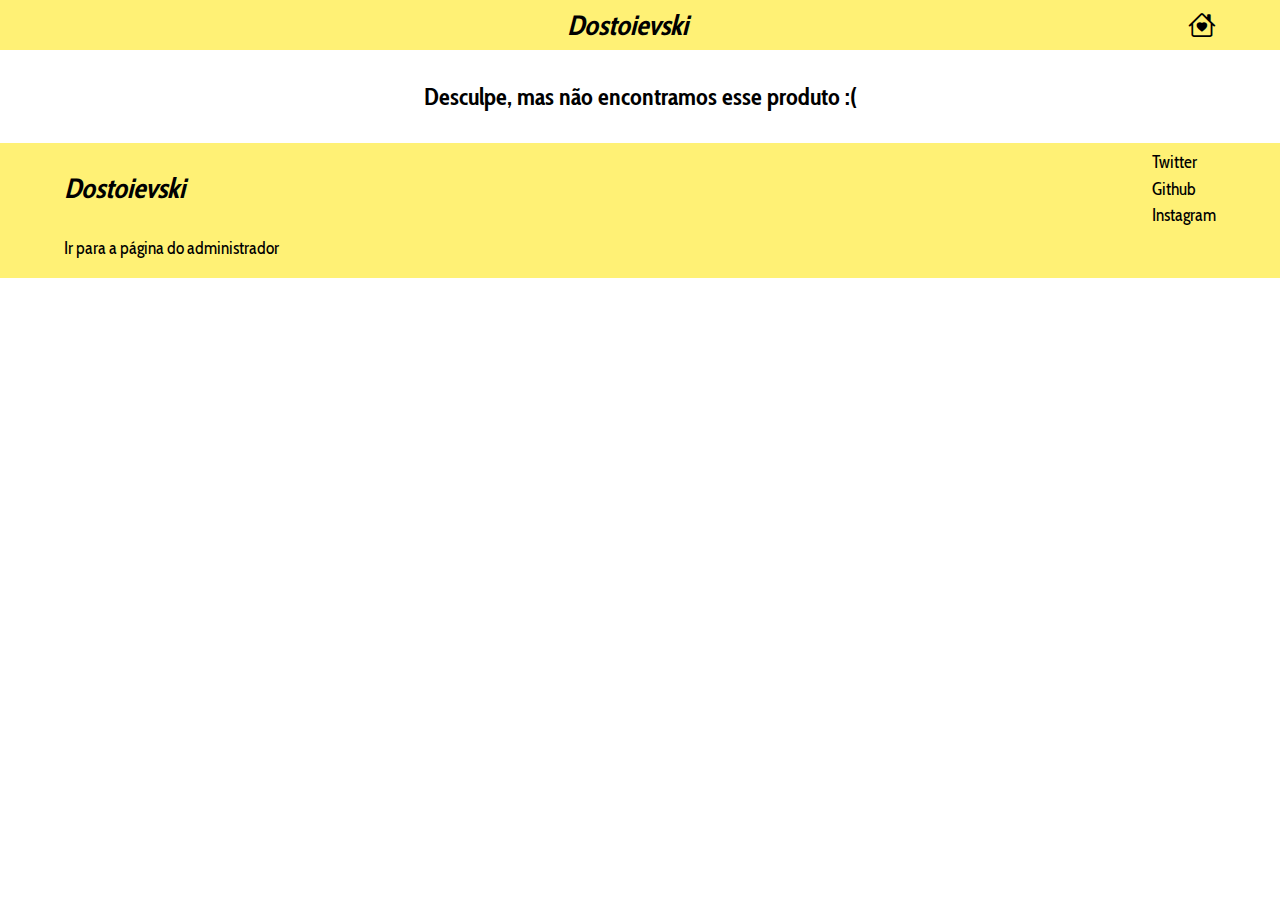
==== produto.html @ 881b3dfc "mudança de pasta" ====
<!DOCTYPE html>
<html lang="en">
<head>
    <meta charset="UTF-8">
    <meta http-equiv="X-UA-Compatible" content="IE=edge">
    <meta name="viewport" content="width=device-width, initial-scale=1.0">
    <!-- CSS -->
    <link rel="stylesheet" href="style/home.css">
    <link rel="stylesheet" href="style/base.css">
    <!-- FAVICON -->
    <link rel="icon" href="favicon.svg" type="image/x-icon">
    <title>Produto</title>
</head>
<body>
    <nav class="nav">
        <div class="nav-container">
            <div class="hidden"> .  </div>
            <a href="index.html"> <h1 class="logo">  Dostoievski  </h1></a>
            <a href="index.html"> <h1 class="clicavel"> <i class="bi bi-house-heart"></i> </h1></a>
        </div>
    </nav>

    <main id="produto">

    </main>

    <footer class="rodape">
        <div class="rodape-container">
            <div>
                <h1 class="logo"> Dostoievski </h1>
            </div>
            <div class="redes-sociais">
                <a href="">Twitter</a>
                <a href="">Github</a>
                <a href="">Instagram</a>
            </div>
        </div>
        <div class="rodape-admin">
            <a href="api/index.php">Ir para a página do administrador</a>
        </div>
    </footer>


    <script src="script/produto.js"></script>
</body>
</html>
---- style/home.css ----
/************** BARRA DE PESQUISA ******************/
.search-bar {
    width: 95%;
    margin: 1em auto 0;
    background-color: var(--primaria);
    border-radius: 0.5em;

    z-index: 10;
    position: absolute;
    opacity: 0;
    transform: translateY(-200%);
    transition: all 0.25s;
}
.search-bar.active {
    position: relative;
    transform: translateY(0);
    opacity: 1;
}

.search-container {
    padding: 1em;
    gap: 1em;
    display: flex;
    flex-direction: column-reverse;
    width: fit-content;
    margin: 0 auto;
    text-align: center;
}
.chip {
    display: flex;
    justify-content: space-between;
    gap: 1em;

}
@media screen and (min-width: 870px) {
    .search-container {
        padding: 1em;
        display: flex;
        flex-direction: row;
        justify-content: space-between;
        width: auto;
    }
}

/************** PRODUTOS ******************/
.produtos {
    width: 90%;
    margin: 2em auto;
    display: grid;
    grid-template-columns: repeat(auto-fit, minmax(20rem ,1fr));
    column-gap: 2em;
    row-gap: 2em;
}
.produto-imagem {
    width: 18rem;
    height: 16rem;
    overflow: hidden;
    border-radius: 0.25em;
}
.produtos > div {
    display: flex;
    flex-direction: column;
    align-items: center;
    gap: 1em;
    padding: 1em;
    background-color: var(--primaria);
    border-radius: 0.5em;
}
.buy-button {
    background-color: var(--terciaria);
    padding: 0.5em 0.75em;
    border-radius: 0.25em;
    transform: scale(1);
    transition: all 0.2s ease-in;
}
.buy-button:hover{
    background-color: var(--terciaria-hover);
    transform: scale(1.1);
}

/************** TESTEMUNHOS ******************/
.imagem-testemunho{
    width: 100px;
    height: 100px;
    border-radius: 100%;
    overflow: hidden;
}
.testemunho{
    width: 90%;
    margin: 2em auto;
    padding: 1em;
    border-radius: 0.5em;
    background-color: var(--primaria);

    display: flex;
    flex-direction: column;
    align-items: center;
    text-align: center;
}
@media screen and (min-width: 870px) {
    .testemunho{
        display: grid;
        grid-template-columns: 125px auto;
        text-align: start;
    }
}

/********* PAGINA PRODUTO **********/
#produto {
    width: 90%;
    margin: 2em auto;
}
#produto > div,
.produto-descricao{
    display: flex;
    flex-direction: column;
    gap: 1em;
    align-items: center;
}
.produto-imagem {
    width: 18rem;
    height: 16rem;
    overflow: hidden;
    border-radius: 0.25em;
}
@media screen and (min-width: 870px) {
    #produto > div {
        flex-direction: row;
        justify-content: center;
    }
    .produto-descricao{
        width: fit-content;
        flex-direction: column;
        gap: 1em;
        align-items: flex-start;
        margin-left: 4em;
    }
}
---- style/base.css ----
/* BASE */
@import url('https://fonts.googleapis.com/css2?family=Cabin+Condensed:wght@400;500;600;700&display=swap');
@import url("https://cdn.jsdelivr.net/npm/bootstrap-icons@1.8.3/font/bootstrap-icons.css");

:root {
    --font-color: #000;
    --background-color: #FFF;
    --primaria: #FFF175; /*e6e6e6*/
    --secundaria: #FFAA5B; /*D9D9D9*/
    --terciaria: #FF5151;
    --terciaria-hover: #ff7a7a;
}
* {
    padding: 0;
    margin: 0;
}
body {
    font-family: 'Cabin Condensed', sans-serif;
    color: var(--font-color);
    background-color: var(--background-color);
    overflow-x: hidden;
}
html {
    scroll-behavior: smooth;
}
/*CLASSES GERAIS*/
.hidden {
    visibility: hidden;
}
a{
    color: var(--font-color);
    text-decoration: none;
}
h1 {
    font-size: 1.75rem;
}
a, p {
    font-size: 1.1rem;
}
.logo {
    font-style: italic;
}
.italico {
    font-style: italic;
}
.clicavel{
    cursor: pointer;
}
.container-imagem > img{
    width: 100%;
    height: 100%;
    object-fit: cover;
}

/************** NAV BAR ******************/
.nav {
    background-color: var(--primaria);
    width: 100%;
    padding: 0.5em 0em;
    position: relative;
    z-index: 100;
}
.nav-container {
    width: 90%;
    margin: 0 auto;
    display: flex;
    align-items: center;
    justify-content: space-between;
}


/************** RODAPE ******************/
.rodape {
    margin-top: 1em;
    background-color: var(--primaria);
    width: 100%;
    padding: 0.5em 0em;
}
.rodape-container {
    width: 90%;
    margin: 0 auto;
    display: flex;
    flex-direction: column;
    gap: 1em;
    align-items: center;
    justify-content: space-between;
}
.redes-sociais {
    display: flex;
    flex-direction: column;
    gap: 0.35em;
}
.rodape-admin {
    padding: 0.75em 0;
    width: 100%;
    text-align: center;
}
@media screen and (min-width: 870px) {
    .rodape-container {
        width: 90%;
        margin: 0 auto;
        display: flex;
        align-items: center;
        flex-direction: row;
    }
    .rodape-admin {
        padding: 0.75em 0;
        width: 90%;
        margin: 0 auto;
        text-align: left;
    }
}
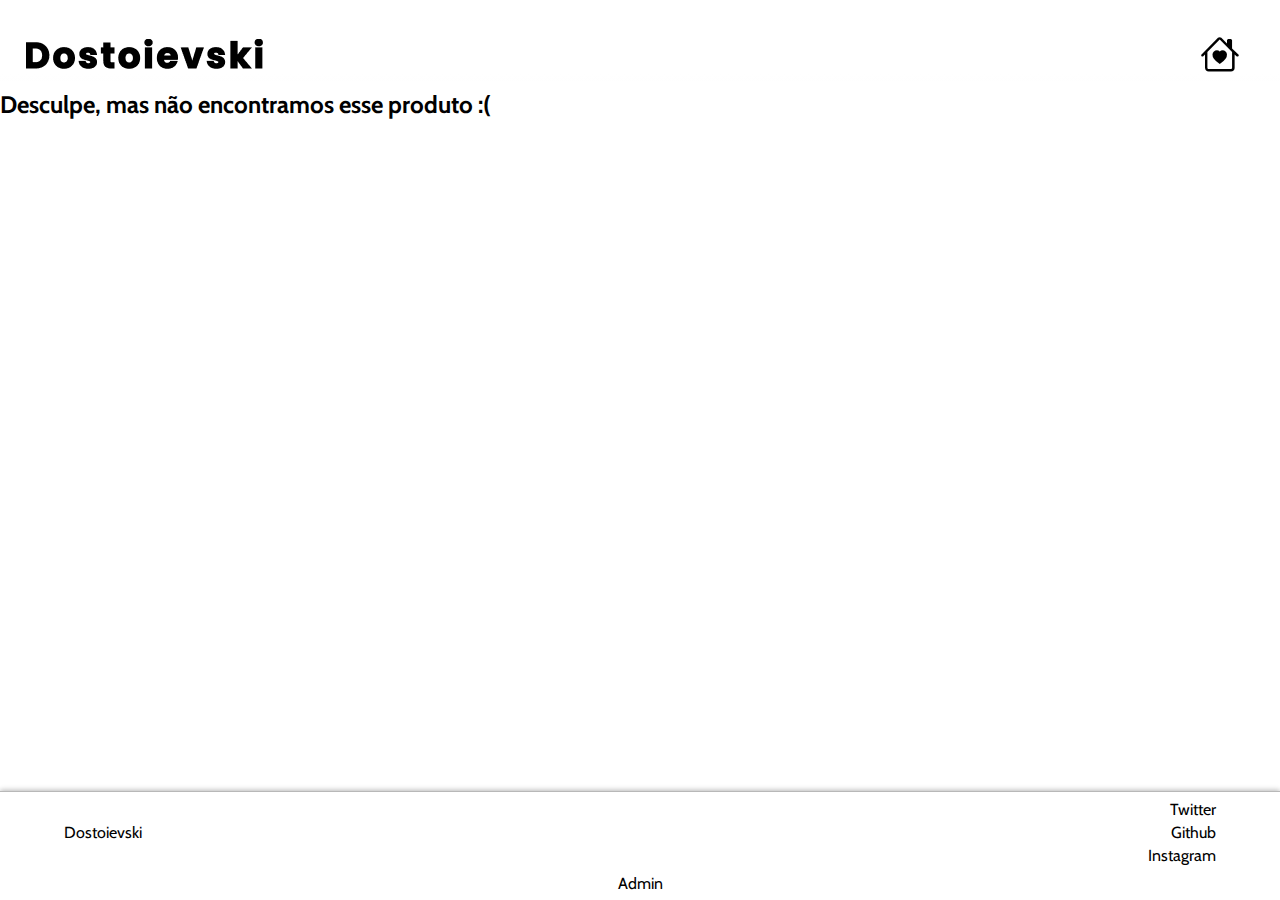
==== commit aab28c82: "Página do produto refeita" ====
--- a/produto.html
+++ b/produto.html
@@ -5,41 +5,52 @@
     <meta http-equiv="X-UA-Compatible" content="IE=edge">
     <meta name="viewport" content="width=device-width, initial-scale=1.0">
     <!-- CSS -->
-    <link rel="stylesheet" href="style/home.css">
     <link rel="stylesheet" href="style/base.css">
+    <link rel="stylesheet" href="style/produto.css">
     <!-- FAVICON -->
     <link rel="icon" href="favicon.svg" type="image/x-icon">
     <title>Produto</title>
 </head>
 <body>
-    <nav class="nav">
-        <div class="nav-container">
-            <div class="hidden"> .  </div>
-            <a href="index.html"> <h1 class="logo">  Dostoievski  </h1></a>
-            <a href="index.html"> <h1 class="clicavel"> <i class="bi bi-house-heart"></i> </h1></a>
-        </div>
+
+    <div class="modal" id="thanks-modal">
+        <h2>Obrigada pela sua compra!</h2>
+        <p>Seu pedido chegará em breve</p>
+        <p onclick='toggleThanks()' class="clicavel buy-button">De nada!</p>
+    </div>
+    <div class="modal" id="error-modal">
+        <h2>Houve um erro com seu pedido!</h2>
+        <p>Pedimos desculpa pelo inconveniente, por favor tente novamente.</p>
+        <p onclick='toggleError()' class="clicavel buy-button">Fechar</p>
+    </div>
+
+    <nav id="nav-produto">
+        <img src="images/Dostoievski.png" alt="Dostoievski">
+        <a href="index.html" class="icone-home">
+            <i class="bi bi-house-heart"></i>
+        </a>
     </nav>
 
     <main id="produto">
 
     </main>
 
-    <footer class="rodape">
-        <div class="rodape-container">
+    <footer>
+        <div class="top-footer">
             <div>
-                <h1 class="logo"> Dostoievski </h1>
+                <a href="index.html">Dostoievski</a>
             </div>
-            <div class="redes-sociais">
-                <a href="">Twitter</a>
-                <a href="">Github</a>
-                <a href="">Instagram</a>
+            <div class="sociais">
+                <span> <a href="https://twitter.com/helena_kurzzz">Twitter</a> </span>
+                <span> <a href="https://github.com/aaneleh">Github</a> </span>
+                <span> <a href="https://www.instagram.com/helena.kurz/">Instagram</a> </span>
             </div>
         </div>
-        <div class="rodape-admin">
-            <a href="api/index.php">Ir para a página do administrador</a>
+
+        <div class="bottom-footer">
+            <a href="api/index.php">Admin</a>
         </div>
     </footer>
-
 
     <script src="script/produto.js"></script>
 </body>
--- a/style/base.css
+++ b/style/base.css
@@ -1,112 +1,96 @@
 /* BASE */
-@import url('https://fonts.googleapis.com/css2?family=Cabin+Condensed:wght@400;500;600;700&display=swap');
+@import url('https://fonts.googleapis.com/css2?family=Cabin:ital,wght@0,400;0,500;0,600;0,700;1,400;1,500;1,600;1,700&display=swap');
 @import url("https://cdn.jsdelivr.net/npm/bootstrap-icons@1.8.3/font/bootstrap-icons.css");
 
 :root {
-    --font-color: #000;
-    --background-color: #FFF;
-    --primaria: #FFF175; /*e6e6e6*/
-    --secundaria: #FFAA5B; /*D9D9D9*/
-    --terciaria: #FF5151;
-    --terciaria-hover: #ff7a7a;
+    --font: #000;
+    --bg: #FFF;
+    --sombra: #b8b8b8;
+
+    --main: #E19F58;
+    --mainLight: #F3BE84;
+    --mainLighter: #F8E3D4;
 }
-* {
-    padding: 0;
+*{
     margin: 0;
 }
 body {
-    font-family: 'Cabin Condensed', sans-serif;
+    font-family: 'Cabin', sans-serif;
     color: var(--font-color);
-    background-color: var(--background-color);
+    background-color: var(--bg);
     overflow-x: hidden;
 }
 html {
     scroll-behavior: smooth;
 }
-/*CLASSES GERAIS*/
-.hidden {
-    visibility: hidden;
+a {
+    color: var(--font);
+    text-decoration: none;
+    transition: all 0.2s ease-in;
 }
-a{
+a:hover {
+    background: var(--main);;
+}
+i {
     color: var(--font-color);
-    text-decoration: none;
-}
-h1 {
-    font-size: 1.75rem;
-}
-a, p {
-    font-size: 1.1rem;
-}
-.logo {
-    font-style: italic;
-}
-.italico {
-    font-style: italic;
-}
-.clicavel{
-    cursor: pointer;
-}
-.container-imagem > img{
-    width: 100%;
-    height: 100%;
-    object-fit: cover;
-}
-
-/************** NAV BAR ******************/
-.nav {
-    background-color: var(--primaria);
-    width: 100%;
-    padding: 0.5em 0em;
-    position: relative;
-    z-index: 100;
-}
-.nav-container {
-    width: 90%;
-    margin: 0 auto;
-    display: flex;
-    align-items: center;
-    justify-content: space-between;
 }
 
 
-/************** RODAPE ******************/
-.rodape {
-    margin-top: 1em;
-    background-color: var(--primaria);
+/************* NAV ************/
+nav {
+    position: fixed;
+    top: 0;
+    padding-top: 2vh;
+    padding-left: 2vw;
+    height: 8vh;
     width: 100%;
-    padding: 0.5em 0em;
+    z-index: 1000;
+
+    background: rgb(255,255,255);
+    background: linear-gradient(180deg, rgba(255,255,255,1) 77%, rgba(255,255,255,0.6698113207547169) 100%);
 }
-.rodape-container {
-    width: 90%;
-    margin: 0 auto;
+main {
+    margin-top: 10vh;
+}
+
+/************************** FOOTER ***************************/
+footer {
+    height: 12vh;
+    width: 100%;
+
+    background: rgb(255,255,255);
+    background: linear-gradient(0deg, rgba(255,255,255,1) 77%, rgba(255,255,255,0.6698113207547169) 100%);
+
+    border-top: 1px solid var(--sombra);
+    box-shadow: 0 -1px 5px var(--sombra);
+}
+footer, footer>div {
     display: flex;
     flex-direction: column;
-    gap: 1em;
     align-items: center;
-    justify-content: space-between;
+    justify-content: center;
+    gap: 1vh;
 }
-.redes-sociais {
-    display: flex;
-    flex-direction: column;
-    gap: 0.35em;
+.sociais span:nth-child(1)::after,
+.sociais span:nth-child(2)::after {
+    content: ' • ';
 }
-.rodape-admin {
-    padding: 0.75em 0;
-    width: 100%;
-    text-align: center;
-}
-@media screen and (min-width: 870px) {
-    .rodape-container {
+
+@media screen and (min-width: 900px) {
+    .top-footer {
         width: 90%;
-        margin: 0 auto;
+        flex-direction: row;
+        justify-content: space-between;
+        align-items: center;
+    }
+    .sociais {
         display: flex;
-        align-items: center;
-        flex-direction: row;
+        flex-direction: column;
+        text-align: end;
+        gap: 0.25em;
     }
-    .rodape-admin {
-        padding: 0.75em 0;
-        width: 90%;
-        margin: 0 auto;
-        text-align: left;
+    .sociais span:nth-child(1)::after,
+    .sociais span:nth-child(2)::after {
+        content: '';
     }
 }--- a/style/produto.css
+++ b/style/produto.css
@@ -0,0 +1,106 @@
+/******* NAV COM ICONE DA HOME *******/
+#nav-produto {
+    display: flex;
+    align-items: center;
+    justify-content: space-between;
+}
+.icone-home {
+    font-size: 2.5em;
+    position: fixed;
+    right: 1em;
+    transition: all 0.2s ease;
+}
+.icone-home:hover {
+    font-size: 2.8em;
+    background: var(--bg);
+}
+
+/********* PAGINA PRODUTO **********/
+#produto {
+    width: 100%;
+    height: 77.9vh;
+    display: flex;
+}
+#produto div{
+    transition: all 0.15s ease-in;
+}
+#produto > div {
+    display: flex;
+    margin: auto;
+    flex-direction: column;
+    align-items: center;
+}
+.produto-imagem {
+    width: 18rem;
+    height: 16rem;
+    overflow: hidden;
+    border-radius: 0.25em;
+    background-color: var(--secundaria);
+    text-align: center;
+
+    margin-bottom: 1em;
+}
+.produto-imagem img{
+    width: 100%;
+    height: 100%;
+    object-fit: cover;
+}
+.produto-descricao{
+    display: flex;
+    flex-direction: column;
+    gap: 1em;
+    align-items: center;
+}
+@media screen and (min-width: 870px) {
+    #produto > div {
+        flex-direction: row;
+        justify-content: center;
+    }
+    .produto-descricao{
+        width: fit-content;
+        flex-direction: column;
+        gap: 1em;
+        align-items: flex-start;
+        margin-left: 4em;
+    }
+}
+
+.botao-produto {
+    padding: 0.5em 0.5em;
+    border-radius: 0.25em;
+    transition: all 0.2s;
+    background-color: var(--main);
+    transform: scale(1.1);
+}
+.botao-produto:hover {
+    transform: scale(1.25);
+}
+
+/* MODAIS */
+.modal {
+    /* centraliza */
+    position: absolute;
+    z-index: 1000;
+    top: 50%;
+    left: 50%;
+    /*transição*/
+    transform: translate(-50%,-50%) scale(0);
+    visibility: hidden;
+    transition: visibility 0.15s, transform 0.3s;
+
+    /* aspecto geral */
+    display: flex;
+    flex-direction: column;
+    align-items: center;
+    gap: 2em;
+    padding: 2em;
+    width: min(90%, 40em);
+    background-color: var(--bg);
+    border: 0.15em solid var(--sombra);
+    border-radius: 0.5em;
+    box-shadow: 0.5em 0.5em 1em var(--sombra);
+}
+.modal.active{
+    visibility: visible;
+    transform: translate(-50%,-50%) scale(1);
+}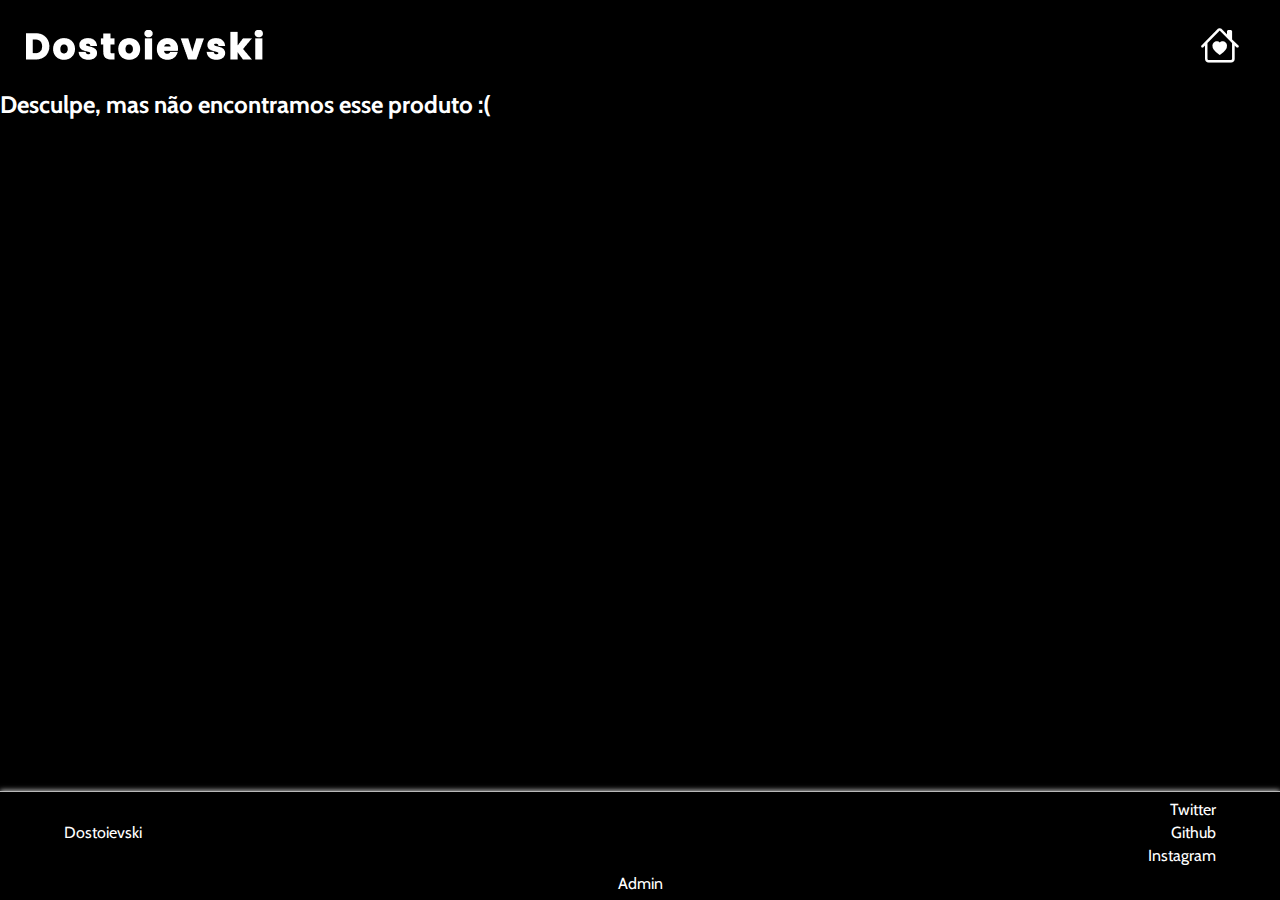
==== commit 7966201f: "Tema claro e escuro" ====
--- a/produto.html
+++ b/produto.html
@@ -11,22 +11,22 @@
     <link rel="icon" href="favicon.svg" type="image/x-icon">
     <title>Produto</title>
 </head>
-<body>
+<body class="tema-escuro">
 
     <div class="modal" id="thanks-modal">
         <h2>Obrigada pela sua compra!</h2>
         <p>Seu pedido chegará em breve</p>
-        <p onclick='toggleThanks()' class="clicavel buy-button">De nada!</p>
+        <p onclick='toggleThanks()' class="botao-produto" >De nada!</p>
     </div>
     <div class="modal" id="error-modal">
         <h2>Houve um erro com seu pedido!</h2>
         <p>Pedimos desculpa pelo inconveniente, por favor tente novamente.</p>
-        <p onclick='toggleError()' class="clicavel buy-button">Fechar</p>
+        <p onclick='toggleError()' class="botao-produto" >Fechar</p>
     </div>
 
-    <nav id="nav-produto">
-        <img src="images/Dostoievski.png" alt="Dostoievski">
-        <a href="index.html" class="icone-home">
+    <nav>
+        <img id="logo" src="images/Dostoievski.png" alt="Dostoievski">
+        <a href="index.html" class="nav-icone">
             <i class="bi bi-house-heart"></i>
         </a>
     </nav>
--- a/style/base.css
+++ b/style/base.css
@@ -3,8 +3,10 @@
 @import url("https://cdn.jsdelivr.net/npm/bootstrap-icons@1.8.3/font/bootstrap-icons.css");
 
 :root {
-    --font: #000;
-    --bg: #FFF;
+    --preto: #000;
+    --pretoTransparente: rgba(0,0,0,0.6); 
+    --branco: #FFF;
+    --brancoTransparente: rgba(255,255,255,0.6); 
     --sombra: #b8b8b8;
 
     --main: #E19F58;
@@ -16,41 +18,85 @@
 }
 body {
     font-family: 'Cabin', sans-serif;
-    color: var(--font-color);
+    overflow-x: hidden;
+}
+[class*="tema-"] {
+    color: var(--fonte);
     background-color: var(--bg);
-    overflow-x: hidden;
+    
+} 
+.tema-claro{
+    --fonte: #000000;
+    --bg: #fff;
+    --degrade: rgba(255,255,255,0.6);
+}
+.tema-claro #logo{
+    filter: invert(0%);
+}
+.tema-escuro{
+    --fonte: #ffffff;
+    --bg: #000;
+    --degrade: rgba(0,0,0,0.6);
+}
+.tema-escuro #logo{
+    filter: invert(100%);
+}
+
+a {
+    color: var(--fonte);
+    text-decoration: none;
+    transition: all 0.2s ease-in;
+}
+a:hover {
+    background: var(--main);
+}
+i {
+    color: var(--fonte);
+}
+input, select, textarea {
+    font-family: 'Cabin', sans-serif;
+    font-size: 1rem;
 }
 html {
     scroll-behavior: smooth;
 }
-a {
-    color: var(--font);
-    text-decoration: none;
-    transition: all 0.2s ease-in;
-}
-a:hover {
-    background: var(--main);;
-}
-i {
-    color: var(--font-color);
-}
 
 
+main {
+    width: 100%;
+    height: auto;
+    min-height: 77.9vh;
+    margin-top: 10vh;
+    position: relative;
+}
 /************* NAV ************/
 nav {
     position: fixed;
     top: 0;
-    padding-top: 2vh;
+    padding-top: 1vh;
     padding-left: 2vw;
     height: 8vh;
     width: 100%;
     z-index: 1000;
 
-    background: rgb(255,255,255);
-    background: linear-gradient(180deg, rgba(255,255,255,1) 77%, rgba(255,255,255,0.6698113207547169) 100%);
+    display: flex;
+    align-items: center;
+    justify-content: space-between;
+
+    background: var(--bg);
+    background: linear-gradient(180deg, var(--bg) 77%, var(--degrade) 100%);
 }
-main {
-    margin-top: 10vh;
+
+.nav-icone {
+    font-size: 2.5em;
+    position: fixed;
+    right: 1em;
+    transition: all 0.2s ease;
+    cursor: pointer;
+}
+.nav-icone:hover {
+    font-size: 2.8em;
+    background: var(--bg);
 }
 
 /************************** FOOTER ***************************/
@@ -58,8 +104,8 @@
     height: 12vh;
     width: 100%;
 
-    background: rgb(255,255,255);
-    background: linear-gradient(0deg, rgba(255,255,255,1) 77%, rgba(255,255,255,0.6698113207547169) 100%);
+    background: var(--bg);
+    background: linear-gradient(0deg, var(--bg) 77%, var(--degrade) 100%);
 
     border-top: 1px solid var(--sombra);
     box-shadow: 0 -1px 5px var(--sombra);
--- a/style/produto.css
+++ b/style/produto.css
@@ -1,25 +1,9 @@
-/******* NAV COM ICONE DA HOME *******/
-#nav-produto {
-    display: flex;
-    align-items: center;
-    justify-content: space-between;
-}
-.icone-home {
-    font-size: 2.5em;
-    position: fixed;
-    right: 1em;
-    transition: all 0.2s ease;
-}
-.icone-home:hover {
-    font-size: 2.8em;
-    background: var(--bg);
-}
-
 /********* PAGINA PRODUTO **********/
 #produto {
     width: 100%;
     height: 77.9vh;
     display: flex;
+    color: var(--font)
 }
 #produto div{
     transition: all 0.15s ease-in;
@@ -70,7 +54,9 @@
     border-radius: 0.25em;
     transition: all 0.2s;
     background-color: var(--main);
+    cursor: pointer;
     transform: scale(1.1);
+    color: var(--preto);
 }
 .botao-produto:hover {
     transform: scale(1.25);
@@ -96,6 +82,7 @@
     padding: 2em;
     width: min(90%, 40em);
     background-color: var(--bg);
+    color: var(--font);
     border: 0.15em solid var(--sombra);
     border-radius: 0.5em;
     box-shadow: 0.5em 0.5em 1em var(--sombra);
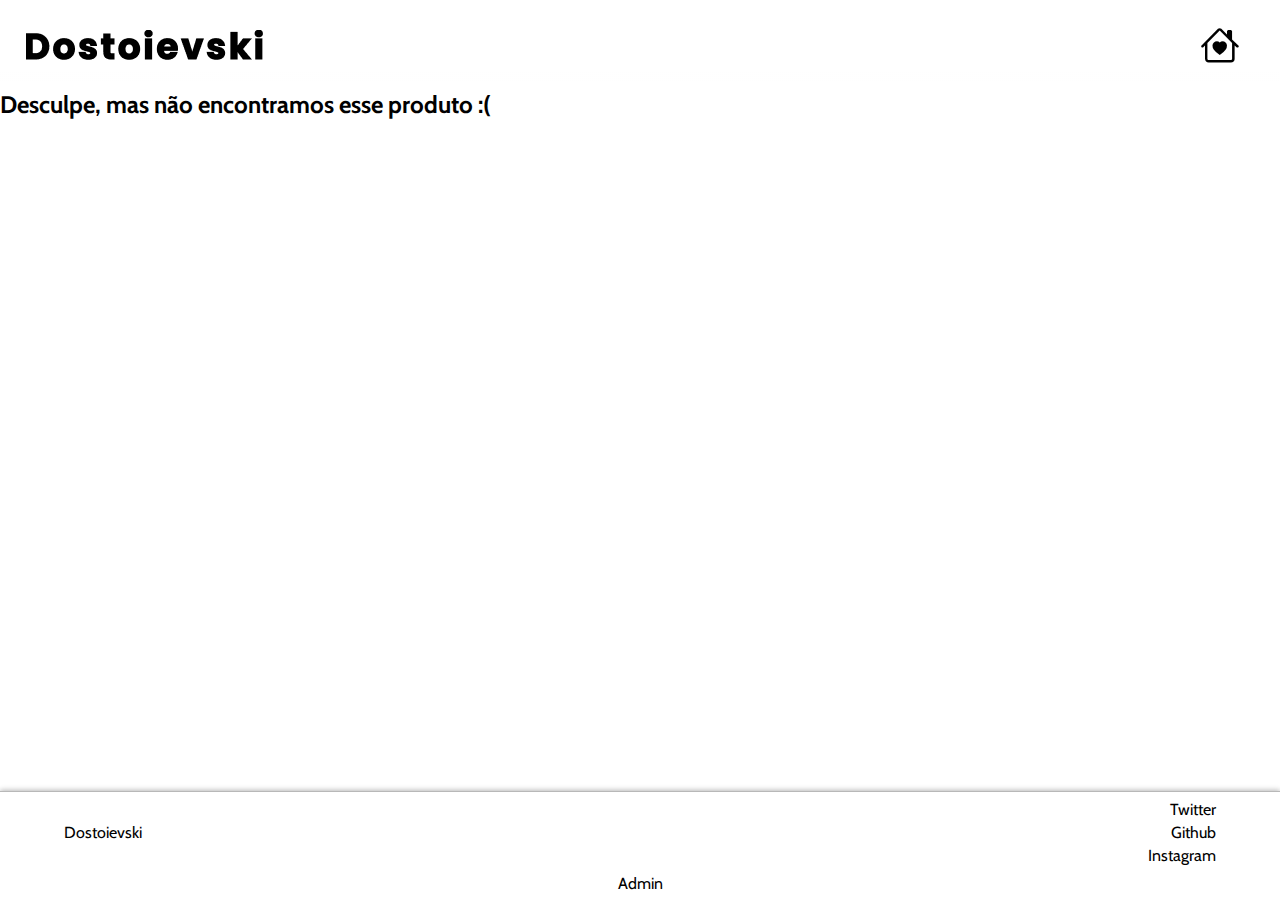
==== commit 4ff91457: "Ajustes finais" ====
--- a/produto.html
+++ b/produto.html
@@ -11,7 +11,7 @@
     <link rel="icon" href="favicon.svg" type="image/x-icon">
     <title>Produto</title>
 </head>
-<body class="tema-escuro">
+<body class="tema-claro">
 
     <div class="modal" id="thanks-modal">
         <h2>Obrigada pela sua compra!</h2>
